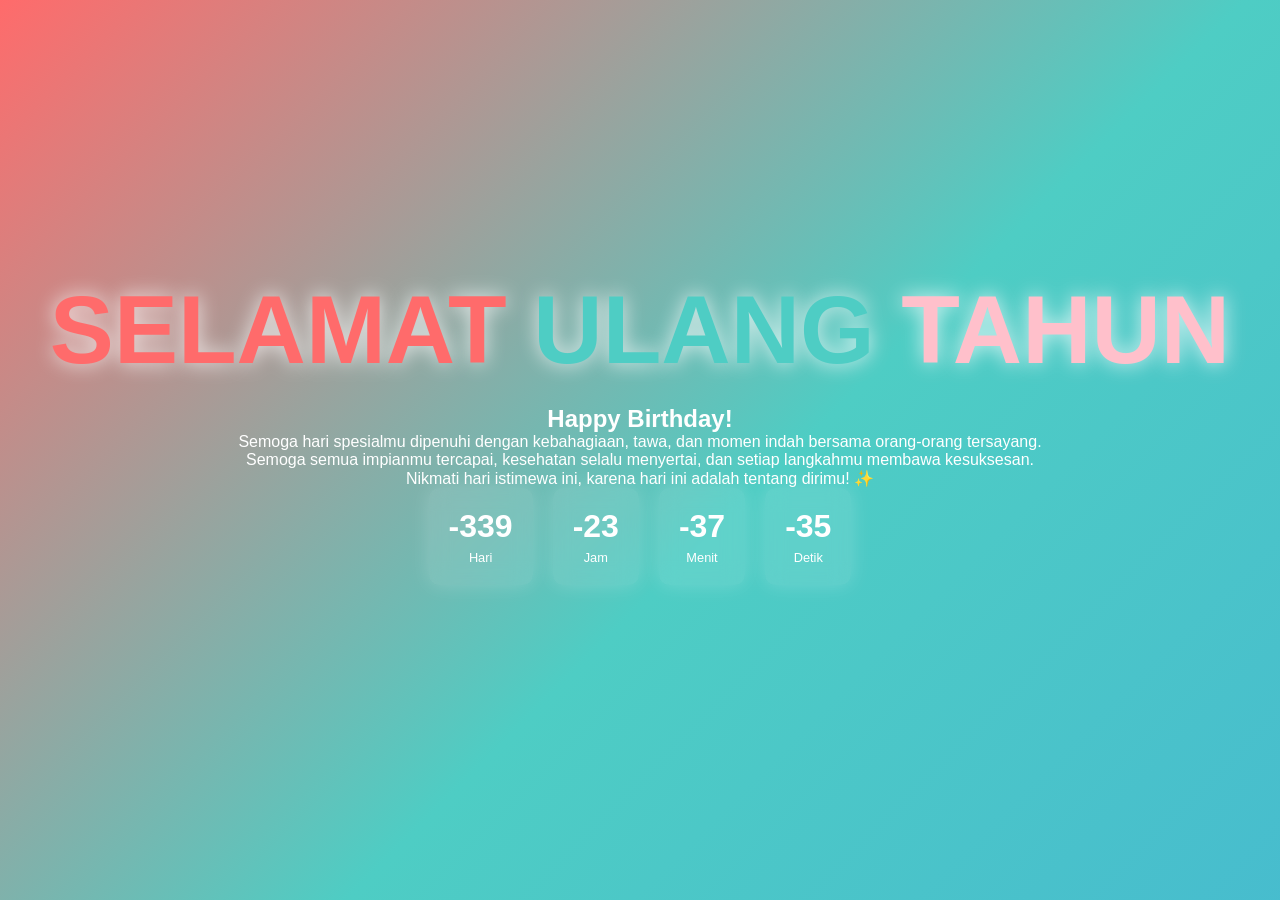
==== index.html @ 00ff2d82 "birtday" ====
<!DOCTYPE html>
<html lang="id">
<head>
    <meta charset="UTF-8">
    <meta name="viewport" content="width=device-width, initial-scale=1.0">
    <title>Selamat Ulang Tahun</title>
    <link rel="stylesheet" href="styles.css">
</head>
<body>
    <div class="container">
        <h1 class="title">
            <span class="happy">SELAMAT</span>
            <span class="new">ULANG</span>
            <span class="year">TAHUN</span>
        </h1>

        <div class="birthday-message">
            <h2>Happy Birthday! </h2>
            <p>Semoga hari spesialmu dipenuhi dengan kebahagiaan, tawa, dan momen indah bersama orang-orang tersayang.</p>
            <p>Semoga semua impianmu tercapai, kesehatan selalu menyertai, dan setiap langkahmu membawa kesuksesan.</p>
            <p>Nikmati hari istimewa ini, karena hari ini adalah tentang dirimu! ✨</p>
        </div>

        <div class="countdown">
            <div class="time-box">
                <span id="days">00</span>
                <p>Hari</p>
            </div>
            <div class="time-box">
                <span id="hours">00</span>
                <p>Jam</p>
            </div>
            <div class="time-box">
                <span id="minutes">00</span>
                <p>Menit</p>
            </div>
            <div class="time-box">
                <span id="seconds">00</span>
                <p>Detik</p>
            </div>
        </div>

        <canvas id="fireworks"></canvas>

        <audio id="bg-music" loop>
            <source src="https://www.soundjay.com/human/sounds/applause-8.wav" type="audio/wav">
            Browser Anda tidak mendukung elemen audio.
        </audio>
    </div>

    <script src="script.js"></script>
</body>
</html>
---- styles.css ----
* {
    margin: 0;
    padding: 0;
    box-sizing: border-box;
}

body {
    font-family: 'Arial', sans-serif;
    background: linear-gradient(135deg, #ff6b6b, #4ecdc4, #45b7d1, #f9ca24, #f0932b, #ff9ff3, #54a0ff, #5f27cd);
    background-size: 400% 400%;
    animation: gradientShift 10s ease infinite;
    color: #fff;
    overflow: hidden;
    height: 100vh;
    display: flex;
    justify-content: center;
    align-items: center;
}

@keyframes gradientShift {
    0% { background-position: 0% 50%; }
    50% { background-position: 100% 50%; }
    100% { background-position: 0% 50%; }
}

.container {
    text-align: center;
    z-index: 10;
    position: relative;
}

.title {
    font-size: 6rem;
    margin-bottom: 20px;
    text-shadow: 0 0 20px rgba(255, 255, 255, 0.8);
}

.happy {
    color: #ff6b6b;
}

.new {
    color: #4ecdc4;
}

.year {
    color: pink;
}

.year-num {
    color: #f9ca24;
}

.year-container {
    display: flex;
    justify-content: center;
    align-items: center;
    font-size: 5rem;
    font-weight: bold;
    margin-bottom: 40px;
    text-shadow: 0 0 30px rgba(255, 255, 255, 0.8);
}

.year-part {
    display: inline-block;
    transition: transform 1s ease-in-out;
}

#year-5 {
    animation: slideDown 1s ease-in-out forwards;
}

#year-6 {
    animation: slideUp 1s ease-in-out 1s forwards;
}

@keyframes slideDown {
    0% { transform: translateY(0); opacity: 1; }
    100% { transform: translateY(100px); opacity: 0; }
}

@keyframes slideUp {
    0% { transform: translateY(-100px); opacity: 0; }
    100% { transform: translateY(0); opacity: 1; }
}

.countdown {
    display: flex;
    justify-content: center;
    gap: 20px;
    margin-bottom: 40px;
}

.time-box {
    background: rgba(255, 255, 255, 0.1);
    border-radius: 10px;
    padding: 20px;
    backdrop-filter: blur(10px);
    box-shadow: 0 0 20px rgba(255, 255, 255, 0.2);
}

.time-box span {
    font-size: 2rem;
    font-weight: bold;
    display: block;
}

.time-box p {
    font-size: 0.8rem;
    margin-top: 5px;
}

canvas {
    position: absolute;
    top: 0;
    left: 0;
    width: 100%;
    height: 100%;
    z-index: 1;
}
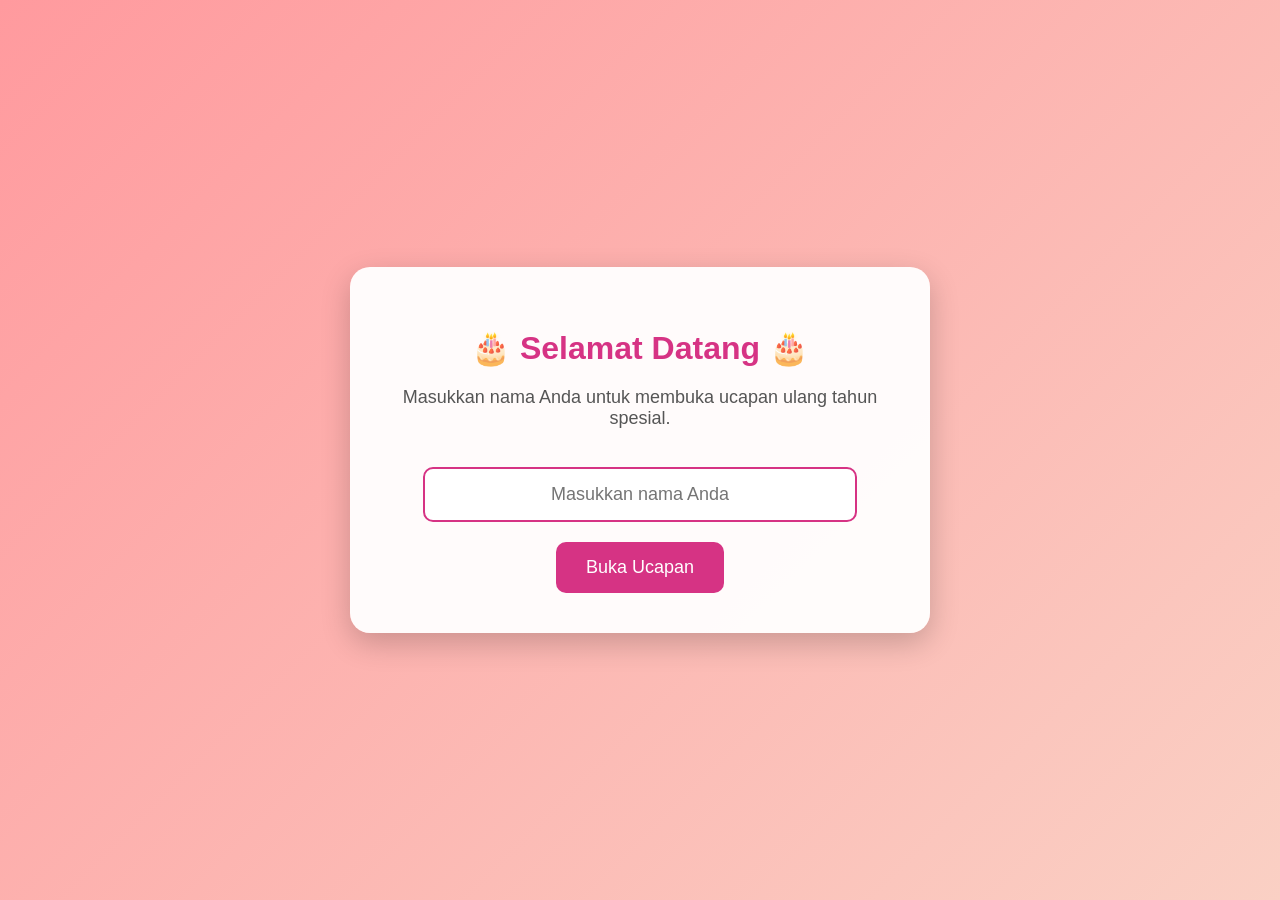
==== commit e2b12591: "Update and rename hal.html to index.html" ====
--- a/index.html
+++ b/index.html
@@ -1,53 +1,89 @@
 <!DOCTYPE html>
 <html lang="id">
 <head>
-    <meta charset="UTF-8">
-    <meta name="viewport" content="width=device-width, initial-scale=1.0">
-    <title>Selamat Ulang Tahun</title>
-    <link rel="stylesheet" href="styles.css">
+  <meta charset="UTF-8">
+  <meta name="viewport" content="width=device-width, initial-scale=1.0">
+  <title>Masukkan Nama</title>
+  <style>
+    body {
+      margin: 0;
+      font-family: Arial, sans-serif;
+      background: linear-gradient(135deg, #ff9a9e, #fad0c4);
+      display: flex;
+      justify-content: center;
+      align-items: center;
+      min-height: 100vh;
+    }
+
+    .card {
+      background: rgba(255, 255, 255, 0.95);
+      padding: 40px;
+      border-radius: 20px;
+      box-shadow: 0 10px 30px rgba(0, 0, 0, 0.2);
+      text-align: center;
+      max-width: 500px;
+      width: 90%;
+    }
+
+    h1 {
+      color: #d63384;
+      margin-bottom: 20px;
+    }
+
+    p {
+      color: #555;
+      font-size: 18px;
+    }
+
+    input {
+      width: 80%;
+      padding: 15px;
+      margin: 20px 0;
+      border: 2px solid #d63384;
+      border-radius: 10px;
+      font-size: 18px;
+      text-align: center;
+    }
+
+    button {
+      background: #d63384;
+      color: white;
+      border: none;
+      padding: 15px 30px;
+      font-size: 18px;
+      border-radius: 10px;
+      cursor: pointer;
+      transition: 0.3s;
+    }
+
+    button:hover {
+      background: #b0256b;
+      transform: scale(1.05);
+    }
+  </style>
 </head>
 <body>
-    <div class="container">
-        <h1 class="title">
-            <span class="happy">SELAMAT</span>
-            <span class="new">ULANG</span>
-            <span class="year">TAHUN</span>
-        </h1>
+  <div class="card">
+    <h1>🎂 Selamat Datang 🎂</h1>
+    <p>Masukkan nama Anda untuk membuka ucapan ulang tahun spesial.</p>
 
-        <div class="birthday-message">
-            <h2>Happy Birthday! </h2>
-            <p>Semoga hari spesialmu dipenuhi dengan kebahagiaan, tawa, dan momen indah bersama orang-orang tersayang.</p>
-            <p>Semoga semua impianmu tercapai, kesehatan selalu menyertai, dan setiap langkahmu membawa kesuksesan.</p>
-            <p>Nikmati hari istimewa ini, karena hari ini adalah tentang dirimu! ✨</p>
-        </div>
+    <input type="text" id="nameInput" placeholder="Masukkan nama Anda">
+    <br>
+    <button onclick="goToBirthdayPage()">Buka Ucapan</button>
+  </div>
 
-        <div class="countdown">
-            <div class="time-box">
-                <span id="days">00</span>
-                <p>Hari</p>
-            </div>
-            <div class="time-box">
-                <span id="hours">00</span>
-                <p>Jam</p>
-            </div>
-            <div class="time-box">
-                <span id="minutes">00</span>
-                <p>Menit</p>
-            </div>
-            <div class="time-box">
-                <span id="seconds">00</span>
-                <p>Detik</p>
-            </div>
-        </div>
+  <script>
+    function goToBirthdayPage() {
+      const name = document.getElementById('nameInput').value.trim();
 
-        <canvas id="fireworks"></canvas>
+      if (!name) {
+        alert('Silakan masukkan nama terlebih dahulu!');
+        return;
+      }
 
-        <audio id="bg-music" loop>
-            <source src="https://www.soundjay.com/human/sounds/applause-8.wav" type="audio/wav">
-            Browser Anda tidak mendukung elemen audio.
-        </audio>
-    </div>
-
-    <script src="script.js"></script>
+      localStorage.setItem('birthdayName', name);
+      window.location.href = 'birth.html';
+    }
+  </script>
 </body>
 </html>
